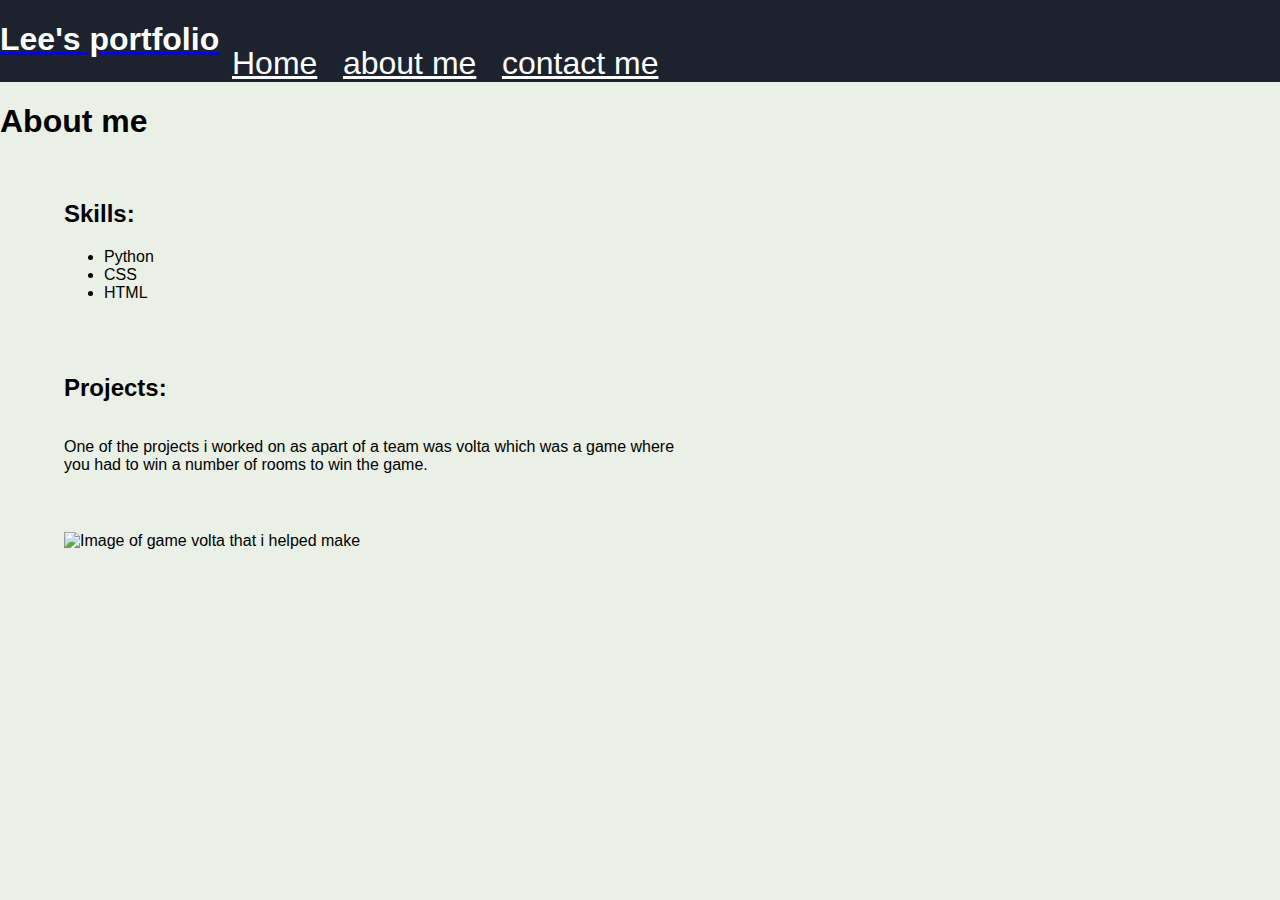
==== aboutme.html @ fec5d329 "Add files via upload" ====
<!DOCTYPE html>
<html lang="en" dir="ltr">
  <head>
    <meta charset="utf-8">
    <title>About me page</title>
    <link rel="stylesheet" type="text/css" href="main.css">
  </head>
  <body class="centre">
    <div class="navigation">
      <a href="index.HTML" id="logo">
        <h1 class="logo">Lee's portfolio</h1>
      </a>
      <a href="index.html" class="ToRight">Home</a>
      <a href="aboutme.html" class="ToRight">about me</a>
      <a href="contactme.html" class="ToRight">contact me</a>
    </div>
    <h1>About me</h1>
    <br>
    <div class="skills">
      <h2>Skills:</h2>
      <ul>
        <li>Python</li>
        <li>CSS</li>
        <li>HTML</li>
      </ul>
    </div>
    <br>
    <br>

    <div class="projects">
      <h2>Projects:</h2>
      <p>One of the projects i worked on as apart of a team was volta which was a
         game where you had to win a number of rooms to win the game.
      </p>
      <img src="images/volta.png" alt="Image of game volta that i helped make">
    </div>

  </body>
</html>
---- main.css ----
body {
  margin: 0;
  font-family: Arial, Helvetica, sans-serif;
  background-color: #eaf0e6;
  }



.logo {
  flex:1;
  color: white;
  font-family: 'Oswald', sans-serif;

}

.navigation {
  display: flex;
  background-color: #1c232e;

  }


.ToRight {
  color: white;
  font-size: 2em;
  padding-left: 1vw;
  padding-right: 1vw;
  padding-top: 5vh;
  justify-content: flex-end;
  }

.navigation .ToRight:hover {
  background-color: grey;
  }


.introTexts {
  border:2px solid black;
  border-radius: 25px;
  width: 60%;
  padding: 1em;
  display: flex;
  flex-direction: column;
  margin-left: 20em;
}

.introTexts img {
  width: 75%;
  height: 25em;
  object-fit:cover;


}

.skills {
  padding-left: 5vw;
}

.projects {
  padding-left: 5vw;
  width: 50vw;
  display: flex;
  flex-direction: row;
  flex-wrap: wrap;
  justify-content: space-between;
}

.projects img {
  padding-top: 10vh;
  position: relative;
  top: -3em;
  justify-content: flex-end;
}


.contactinfo {
  height: 12em;
  width: 60em;
  margin-top: 35vh;
  margin-left: 30em;
  border: 4px solid black;
  border-radius: 25px;
  display: flex;
  flex-direction: column;
}

.contactinfo p {
  font-size: 1.7em;
  margin-top: -0.65em;
}

.sizeinc {
  font-size: 1.7em;
}
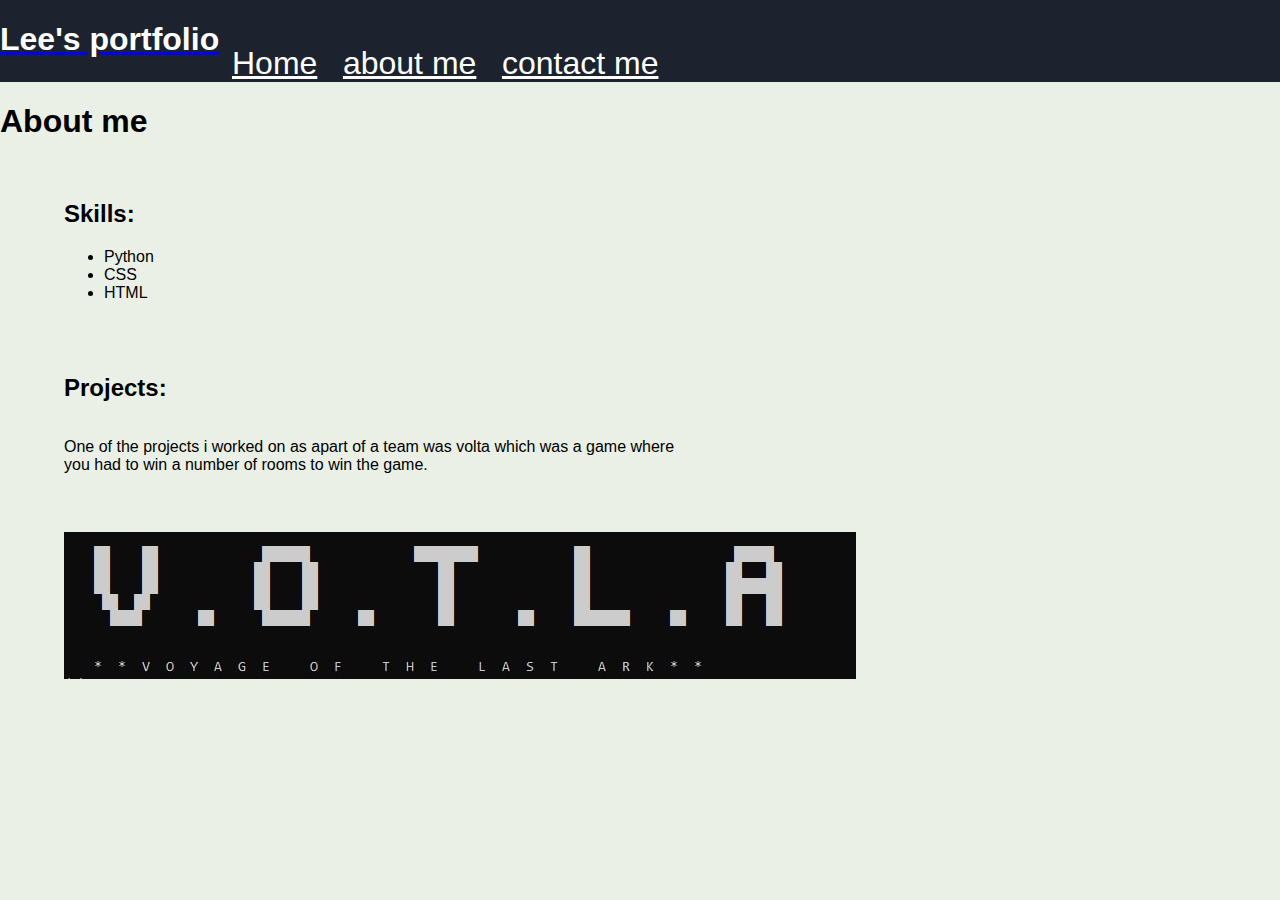
==== commit da7e6124: "Update aboutme.html" ====
--- a/aboutme.html
+++ b/aboutme.html
@@ -32,7 +32,7 @@
       <p>One of the projects i worked on as apart of a team was volta which was a
          game where you had to win a number of rooms to win the game.
       </p>
-      <img src="images/volta.png" alt="Image of game volta that i helped make">
+      <img src="images/volta.jpg" alt="Image of the game volta that i helped make">
     </div>
 
   </body>
